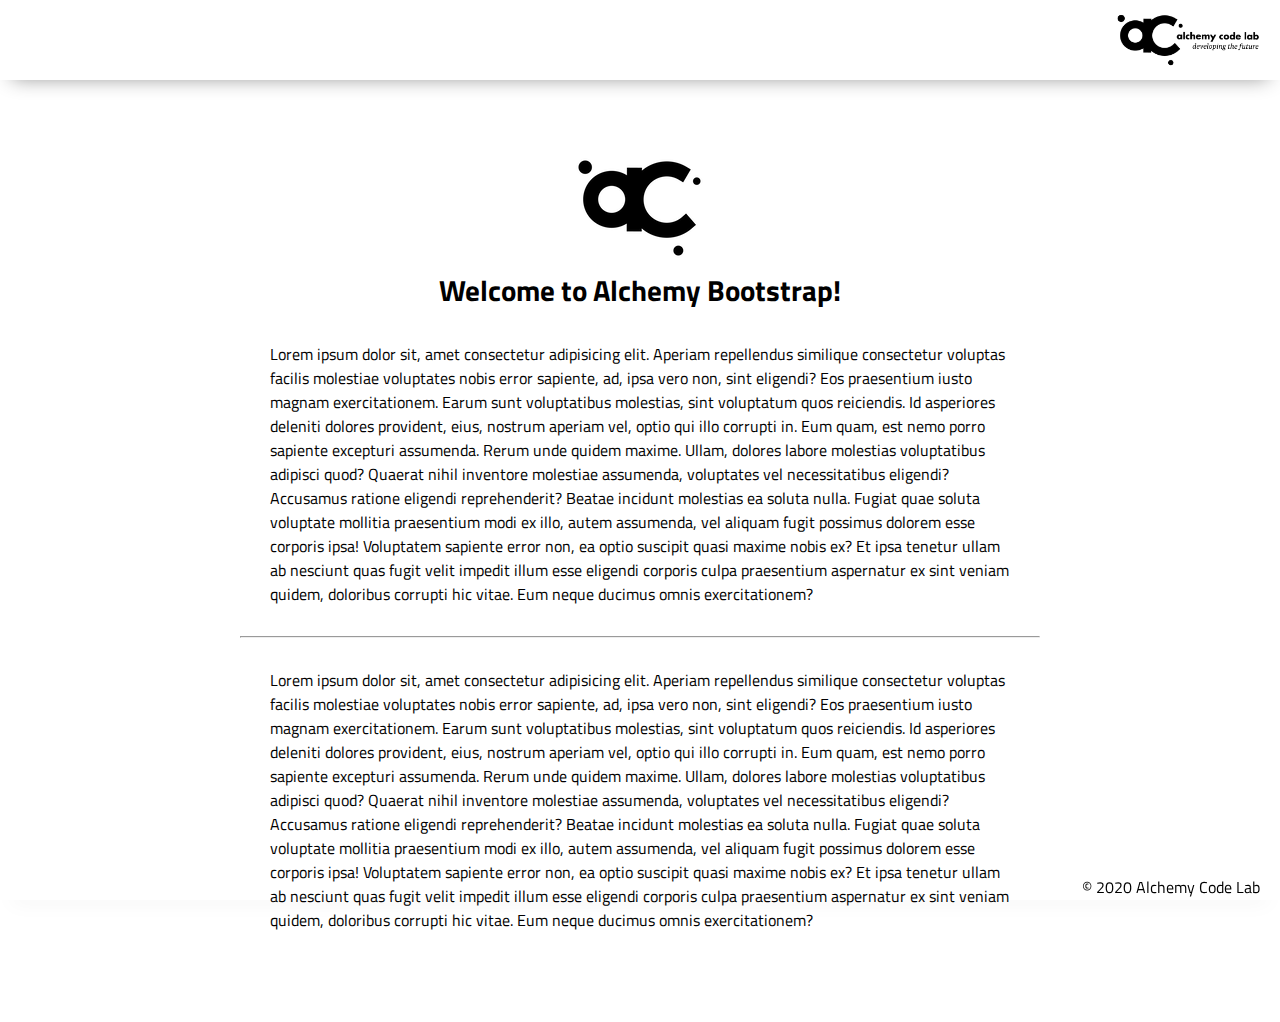
==== index.html @ fc281896 "Initial commit" ====
<!DOCTYPE html>
<html lang="en">

<head>
    <meta charset="UTF-8">
    <meta name="viewport" content="width=device-width, initial-scale=1.0">
    <meta http-equiv="X-UA-Compatible" content="ie=edge">
    <link href="https://fonts.googleapis.com/css2?family=Titillium+Web:wght@300&display=swap" rel="stylesheet">
    <link rel="stylesheet" href="styles/reset.css">
    <link rel="stylesheet" href="styles/style.css">
    <link rel="stylesheet" href="styles/home.css">
    <title>Document</title>
</head>

<body>
    <header>
        <div class="gutter-right logo">
            <img src="assets/big-logo.png"/>
        </div>
    </header>
    <main>
        <section class="main-section">
            <img class="main-logo" src="assets/alchemy-logo.png"/>
            <h2>
                Welcome to Alchemy Bootstrap!
            </h2>

            <content>
            <p>
                Lorem ipsum dolor sit, amet consectetur adipisicing elit. Aperiam repellendus similique consectetur voluptas facilis molestiae voluptates nobis error sapiente, ad, ipsa vero non, sint eligendi? Eos praesentium iusto magnam exercitationem.
                Earum sunt voluptatibus molestias, sint voluptatum quos reiciendis. Id asperiores deleniti dolores provident, eius, nostrum aperiam vel, optio qui illo corrupti in. Eum quam, est nemo porro sapiente excepturi assumenda.
                Rerum unde quidem maxime. Ullam, dolores labore molestias voluptatibus adipisci quod? Quaerat nihil inventore molestiae assumenda, voluptates vel necessitatibus eligendi? Accusamus ratione eligendi reprehenderit? Beatae incidunt molestias ea soluta nulla.
                Fugiat quae soluta voluptate mollitia praesentium modi ex illo, autem assumenda, vel aliquam fugit possimus dolorem esse corporis ipsa! Voluptatem sapiente error non, ea optio suscipit quasi maxime nobis ex?
                Et ipsa tenetur ullam ab nesciunt quas fugit velit impedit illum esse eligendi corporis culpa praesentium aspernatur ex sint veniam quidem, doloribus corrupti hic vitae. Eum neque ducimus omnis exercitationem?
            </p>
            <hr />
            <p>
                Lorem ipsum dolor sit, amet consectetur adipisicing elit. Aperiam repellendus similique consectetur voluptas facilis molestiae voluptates nobis error sapiente, ad, ipsa vero non, sint eligendi? Eos praesentium iusto magnam exercitationem.
                Earum sunt voluptatibus molestias, sint voluptatum quos reiciendis. Id asperiores deleniti dolores provident, eius, nostrum aperiam vel, optio qui illo corrupti in. Eum quam, est nemo porro sapiente excepturi assumenda.
                Rerum unde quidem maxime. Ullam, dolores labore molestias voluptatibus adipisci quod? Quaerat nihil inventore molestiae assumenda, voluptates vel necessitatibus eligendi? Accusamus ratione eligendi reprehenderit? Beatae incidunt molestias ea soluta nulla.
                Fugiat quae soluta voluptate mollitia praesentium modi ex illo, autem assumenda, vel aliquam fugit possimus dolorem esse corporis ipsa! Voluptatem sapiente error non, ea optio suscipit quasi maxime nobis ex?
                Et ipsa tenetur ullam ab nesciunt quas fugit velit impedit illum esse eligendi corporis culpa praesentium aspernatur ex sint veniam quidem, doloribus corrupti hic vitae. Eum neque ducimus omnis exercitationem?
            </p>

        </section>
    </main>
    <footer>
        <div class="copy gutter-right">&copy; 2020 Alchemy Code Lab</div>
    </footer>

    <script type="module" src="app.js"></script>
</body>

</html>
---- styles/style.css ----
body {
    /* https://coolors.co/generate and click export -> scss to get the colors to copy and paste below*/
    /* --color1: hsla(349, 69%, 76%, 1);
    --color2: hsla(207, 67%, 44%, 1);
    --color3: hsla(200, 61%, 56%, 1);
    --color4: hsla(187, 41%, 94%, 1);
    --color5: hsla(170, 28%, 95%, 1); */
/* 
    /* --color1: hsla(45, 86%, 83%, 1);
    --color2: hsla(135, 65%, 98%, 1);
    --color3: hsla(315, 37%, 86%, 1);
    --color4: hsla(45, 73%, 98%, 1);
    --color5: hsla(224, 40%, 79%, 1); */
    
    --header-height: 80px;
    --shadow: 0px 10px 20px -12px rgba(0,0,0,0.45);
    --gutter: 30px;
    --footer-height: 25px;
    
    font-family: 'Titillium Web', sans-serif;
    background-color: var(--color2);
}

main {
    display: flex;
    flex-direction: column;
    justify-content: center;
    align-items: center;
    margin-bottom: calc(var(--footer-height));
}

section {
    background-color: var(--color5);
    width: 1000px;
    max-width: 80%;
    display: flex;
    flex-direction: column;
    justify-content: center;
    align-items: center;
    padding-top: var(--gutter);
    padding-bottom: var(--gutter);
    margin-top: var(--gutter);
    margin-bottom: var(--gutter);
    border: solid 2px var(--color1);
}

header {
    display: flex;
    justify-content: flex-end;
    background-color: var(--color3);
    height: var(--header-height);
    box-shadow: var(--shadow);
}

footer {
    display: flex;
    justify-content: flex-end;
    background-color: var(--color3);
    box-shadow: var(--shadow);
}


h2 {
    font-size: 1.8rem;
    font-weight: bold;
}

.gutter-right {
    margin-right: 20px;
}

.main-logo {
    animation: pulse 5s infinite ease-in-out;
}

header img {
    height: var(--header-height);
}



content {
    width: 80%;
}

p {
    margin: var(--gutter);
}
  
footer {
    position: fixed;
    width: 100%;
    bottom: 0;
    height: var(--footer-height);
    display: flex;
    justify-content: flex-end;
    background-color: var(--color3);
    box-shadow: var(--shadow);
}
  
  @keyframes pulse {
    20% {
      transform: rotate3d(-10, -10, -10, 50deg) scale(1.2);
    }

    40% {
        transform: rotate3d(10, 10, -10, 50deg) scale(1);
    }

    60% {
        transform: rotate3d(-10, 10, 10, 50deg) scale(1.2);
      }

    80% {
        transform: rotate3d(10, 10, 10, 50deg) scale(1);
    }

  }
---- styles/home.css ----
/* add home page styles here */
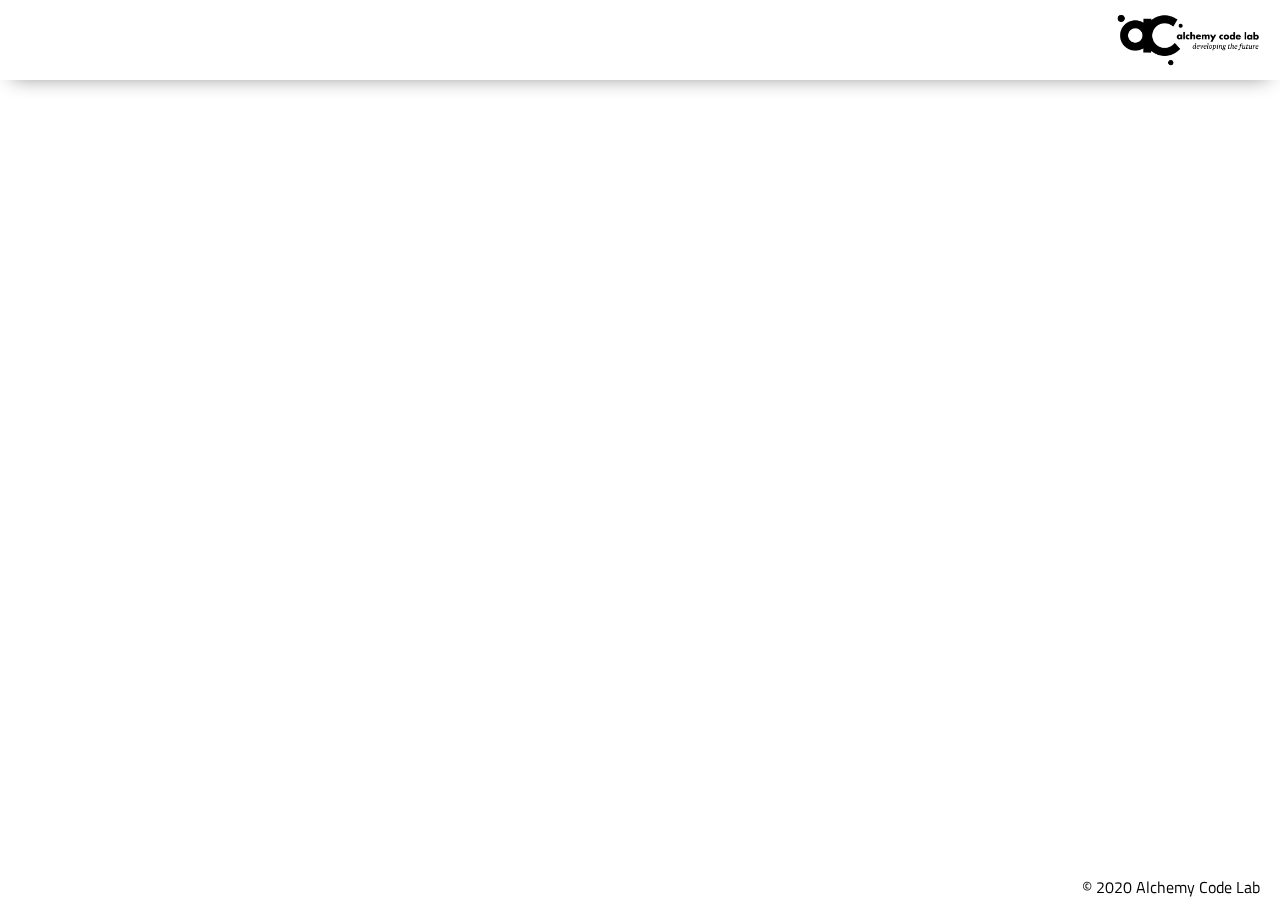
==== commit 32ddbc31: "added README and dataset" ====
--- a/index.html
+++ b/index.html
@@ -20,27 +20,6 @@
     </header>
     <main>
         <section class="main-section">
-            <img class="main-logo" src="assets/alchemy-logo.png"/>
-            <h2>
-                Welcome to Alchemy Bootstrap!
-            </h2>
-
-            <content>
-            <p>
-                Lorem ipsum dolor sit, amet consectetur adipisicing elit. Aperiam repellendus similique consectetur voluptas facilis molestiae voluptates nobis error sapiente, ad, ipsa vero non, sint eligendi? Eos praesentium iusto magnam exercitationem.
-                Earum sunt voluptatibus molestias, sint voluptatum quos reiciendis. Id asperiores deleniti dolores provident, eius, nostrum aperiam vel, optio qui illo corrupti in. Eum quam, est nemo porro sapiente excepturi assumenda.
-                Rerum unde quidem maxime. Ullam, dolores labore molestias voluptatibus adipisci quod? Quaerat nihil inventore molestiae assumenda, voluptates vel necessitatibus eligendi? Accusamus ratione eligendi reprehenderit? Beatae incidunt molestias ea soluta nulla.
-                Fugiat quae soluta voluptate mollitia praesentium modi ex illo, autem assumenda, vel aliquam fugit possimus dolorem esse corporis ipsa! Voluptatem sapiente error non, ea optio suscipit quasi maxime nobis ex?
-                Et ipsa tenetur ullam ab nesciunt quas fugit velit impedit illum esse eligendi corporis culpa praesentium aspernatur ex sint veniam quidem, doloribus corrupti hic vitae. Eum neque ducimus omnis exercitationem?
-            </p>
-            <hr />
-            <p>
-                Lorem ipsum dolor sit, amet consectetur adipisicing elit. Aperiam repellendus similique consectetur voluptas facilis molestiae voluptates nobis error sapiente, ad, ipsa vero non, sint eligendi? Eos praesentium iusto magnam exercitationem.
-                Earum sunt voluptatibus molestias, sint voluptatum quos reiciendis. Id asperiores deleniti dolores provident, eius, nostrum aperiam vel, optio qui illo corrupti in. Eum quam, est nemo porro sapiente excepturi assumenda.
-                Rerum unde quidem maxime. Ullam, dolores labore molestias voluptatibus adipisci quod? Quaerat nihil inventore molestiae assumenda, voluptates vel necessitatibus eligendi? Accusamus ratione eligendi reprehenderit? Beatae incidunt molestias ea soluta nulla.
-                Fugiat quae soluta voluptate mollitia praesentium modi ex illo, autem assumenda, vel aliquam fugit possimus dolorem esse corporis ipsa! Voluptatem sapiente error non, ea optio suscipit quasi maxime nobis ex?
-                Et ipsa tenetur ullam ab nesciunt quas fugit velit impedit illum esse eligendi corporis culpa praesentium aspernatur ex sint veniam quidem, doloribus corrupti hic vitae. Eum neque ducimus omnis exercitationem?
-            </p>
 
         </section>
     </main>
